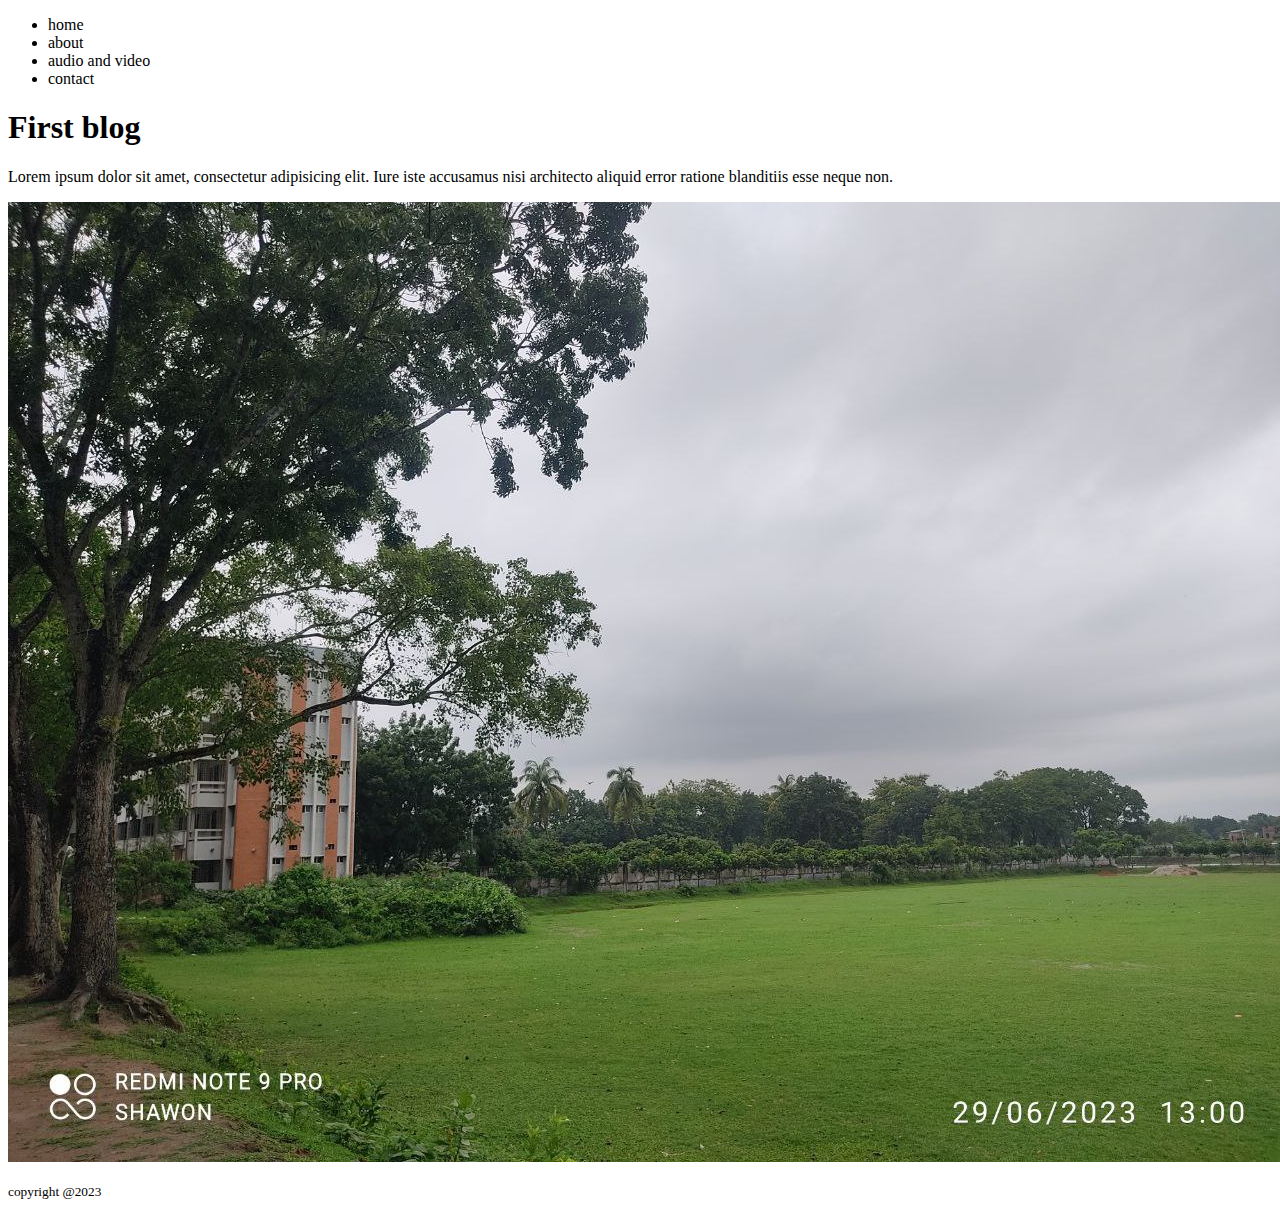
==== semantic.html @ 84c324c3 "five commit" ====
<!DOCTYPE html>
<html lang="en">
<head>
    <meta charset="UTF-8">
    <meta name="viewport" content="width=device-width, initial-scale=1.0">
    <title>semantic</title>
</head>
<body>
    <header>
        <nav>
            <ul><li>home</li>
            <li>about</li>
            <li>audio and video</li>
            <li>contact</li></ul>
        </nav>
    </header>
    <!-- this is main section-->
    <main>
        <section>
            <article>
                <h1>First blog</h1>
                <p>Lorem ipsum dolor sit amet, consectetur adipisicing elit. Iure iste accusamus nisi architecto aliquid error ratione blanditiis esse neque non.</p>
            </article>
        </section>
        <section>
            <div class="photoalbum">
            <img src="images/child.jpg" alt="">
        </div>
        </section>
    </main>
    <footer>
        <p><small>copyright @2023</small></p>
    </footer>
</body>
</html>
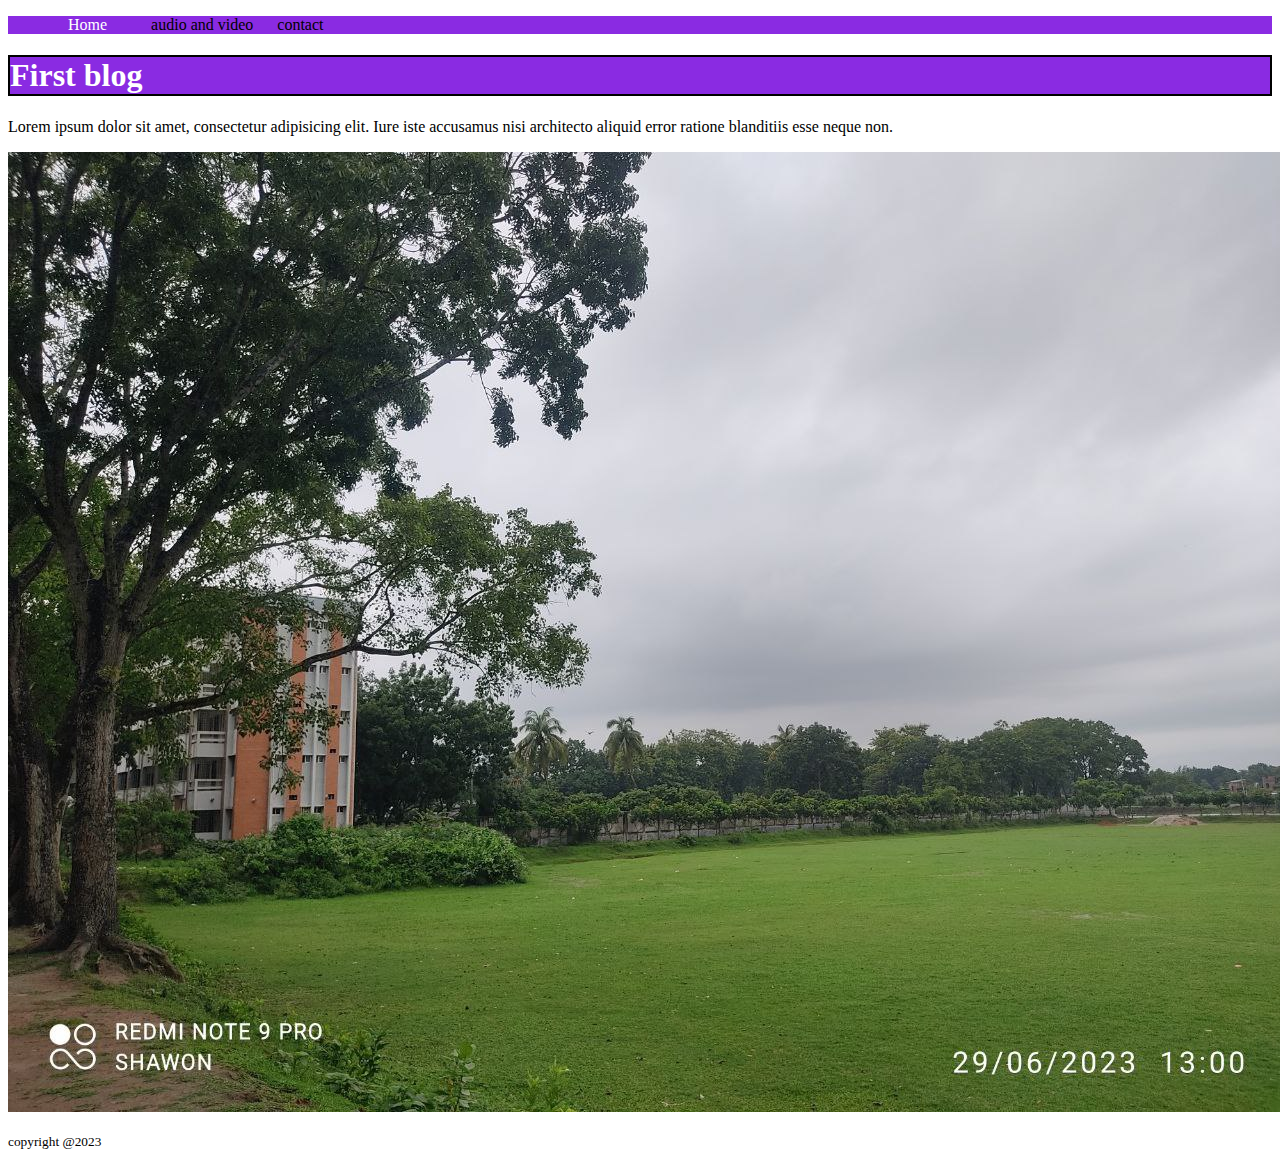
==== commit 4e3faaca: "five commit" ====
--- a/semantic.html
+++ b/semantic.html
@@ -4,12 +4,13 @@
     <meta charset="UTF-8">
     <meta name="viewport" content="width=device-width, initial-scale=1.0">
     <title>semantic</title>
+    <link rel="stylesheet" href="./style/style.css">
 </head>
 <body>
     <header>
         <nav>
-            <ul><li>home</li>
-            <li>about</li>
+            <ul><li><a href="index.html">Home</a></li>
+            <li></li>
             <li>audio and video</li>
             <li>contact</li></ul>
         </nav>
--- a/style/style.css
+++ b/style/style.css
@@ -0,0 +1,28 @@
+h1{
+    background-color: blueviolet;
+    border: 2px solid black;
+    color: white;
+}
+label{
+    display: block;
+    margin-bottom: 8px;
+}
+table{
+    border-collapse: collapse;
+}
+td{
+    border: 1px solid black;
+    padding: 5px 15px;
+}
+nav{
+    background-color: blueviolet;
+}
+nav li{
+    list-style:  none;
+    display: inline;
+    margin-left: 20px;
+}
+nav a {
+    text-decoration: none;
+    color: white;
+}